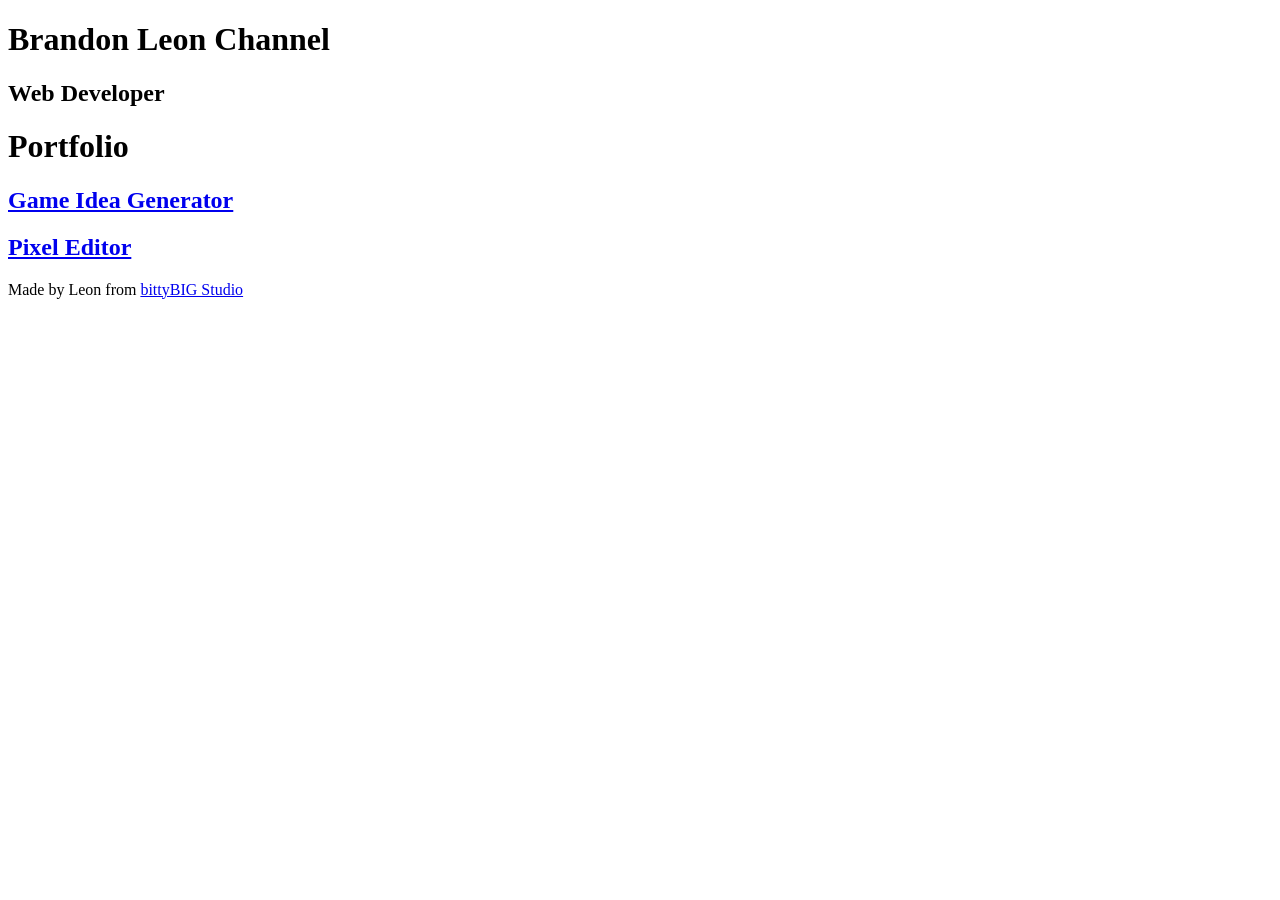
==== portfolio/index.html @ 12e8b2a2 "Update index.html" ====
<!DOCTYPE html>
<html lang="en">
  <head>
	<meta charset="UTF-8">
	<meta name="viewport" content="width=device-width, initial-scale=1"> <!--Allows this to work on mobile -->
	<meta name="description" content="The professional portfolio for Brandon Leon Channel, 'Leon from bittyBIG.'">
	<title>Brandon Leon Channel</title> <!--Replace the title-->
  </head>
  <body>
    	<header>
      		<h1>Brandon Leon Channel</h1>
		<h2>Web Developer</h2>
    	</header>
	
	<main>
	<h1>Portfolio</h1>
	<!--This is how you create an iframe link to a youtube video <iframe 
		width="560" 
		height="315" 
		src="https://www.youtube.com/embed/tREUQ5j0GLA"
		title="YouTube video player"
		frameborder="0"
		allow="accelerometer; autoplay; clipboard-write; encrypted-media; gyroscope; picture-in-picture; web-share"
		referrerpolicy="strict-origin-when-cross-origin"
		allowfullscreen>
	  </iframe> -->
	
	<a href="game-idea-generator.html"><h2>Game Idea Generator</h2></a>
	<a href="game-idea-generator.html"><h2>Pixel Editor</h2></a>
	</main>
	
    <footer>
      <p>Made by Leon from <a href="https://www.bittybigstudio.com" target="_blank">bittyBIG Studio</a></p>
    </footer>
  </body>
</html>
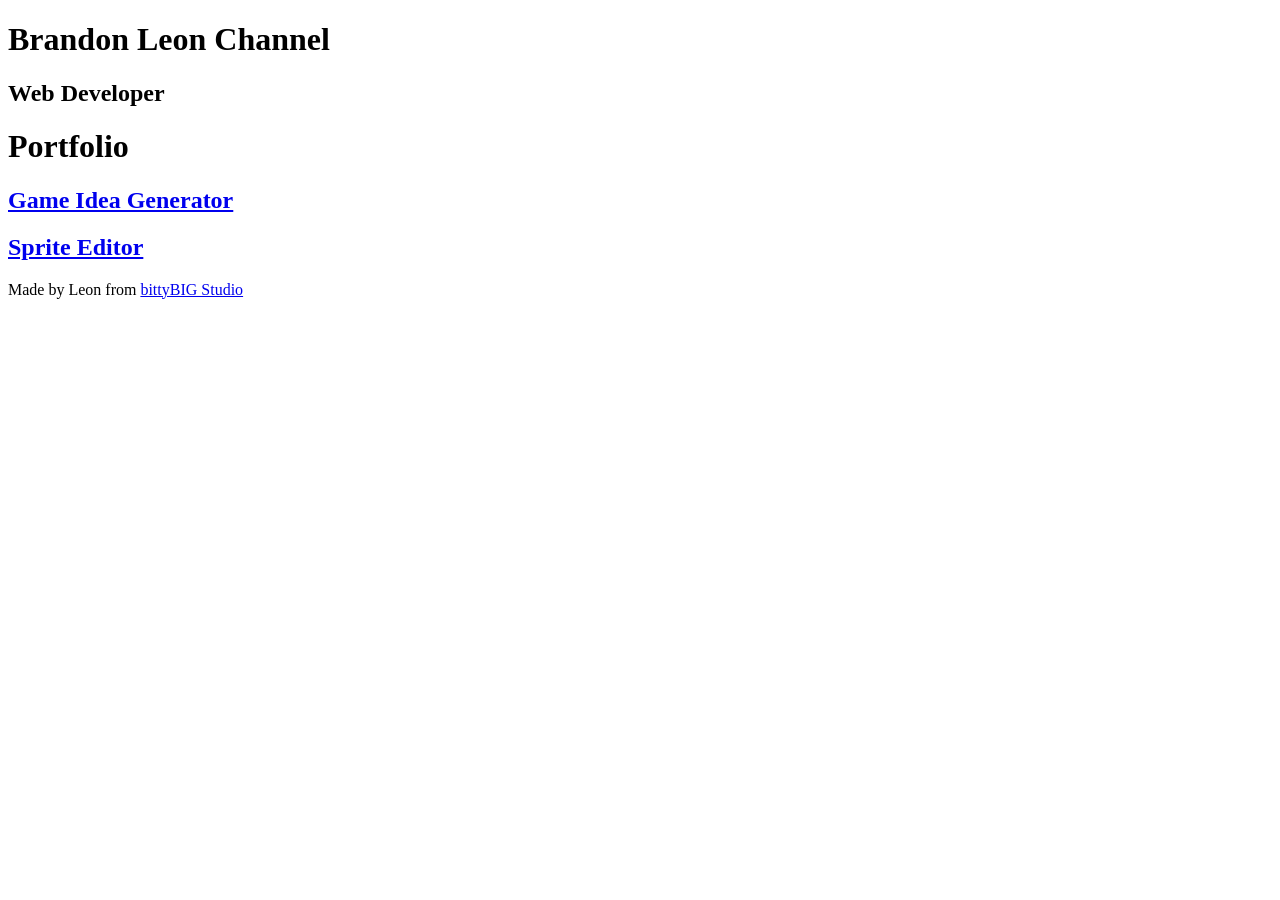
==== commit 206d17be: "Update index.html" ====
--- a/portfolio/index.html
+++ b/portfolio/index.html
@@ -26,7 +26,7 @@
 	  </iframe> -->
 	
 	<a href="game-idea-generator.html"><h2>Game Idea Generator</h2></a>
-	<a href="game-idea-generator.html"><h2>Pixel Editor</h2></a>
+	<a href="sprite-editor.html"><h2>Sprite Editor</h2></a>
 	</main>
 	
     <footer>
